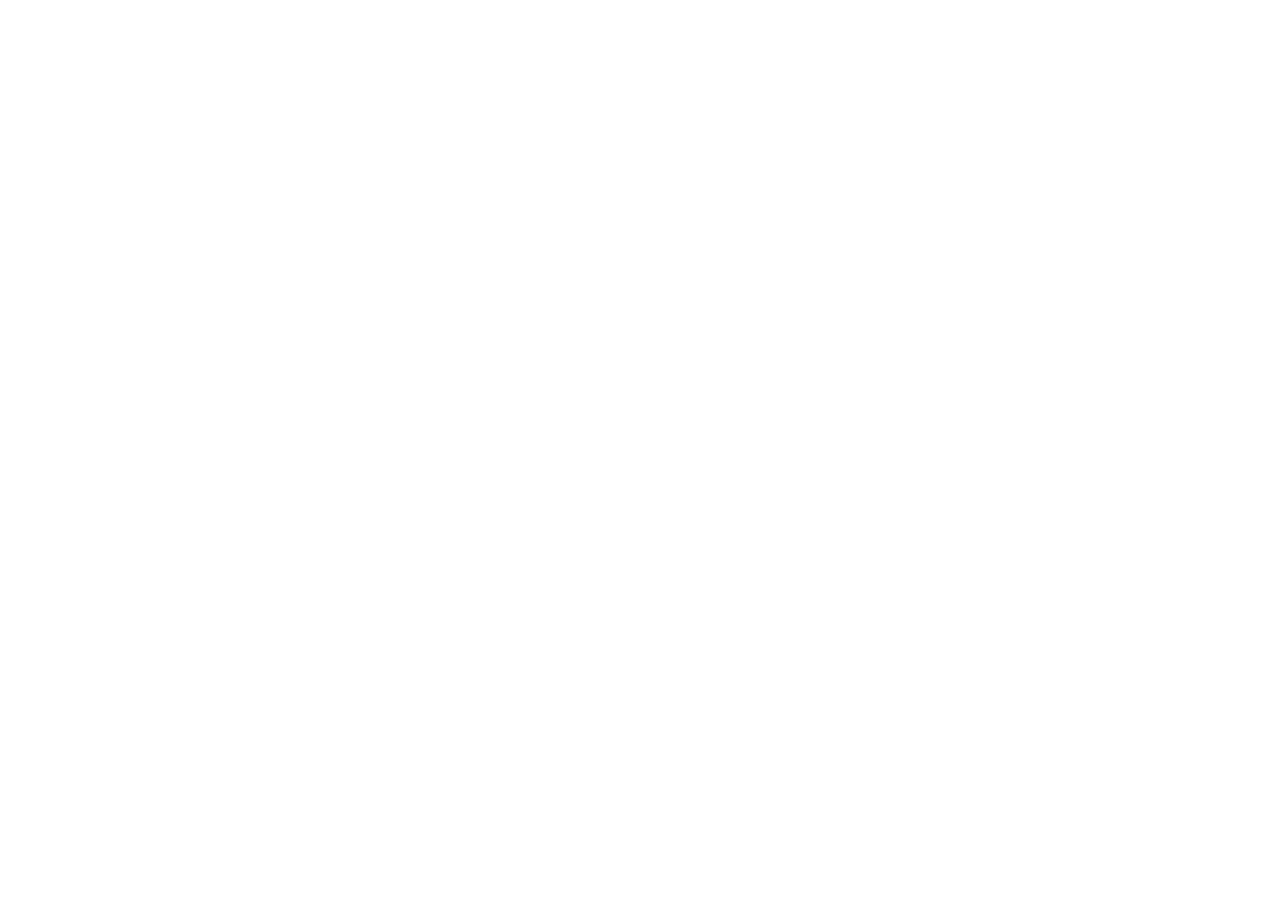
==== app/src/main/resources/templates/admin/adminDashboard.html @ ed597f29 "Initial commit" ====
<!-- adminDashboard.html -->

<!-- 
Step-by-Step Explanation of `adminDashboard.html`
This file creates the Admin Dashboard interface for managing doctor-related data 
with search, filter, and modal functionality.


1. Declare the Document Type

   * Use `<!DOCTYPE html>` to ensure HTML5 standards for consistent rendering across browsers.

2. Begin the HTML Document with Thymeleaf Namespace

   * Add the `<html>` tag with `xmlns:th="http://www.thymeleaf.org"` to allow Thymeleaf-specific attributes in Spring-based apps.

3. Head Section – Metadata and Resources

   * Open the `<head>` section for meta info and links to assets and scripts.

4. Set Character Encoding

   * Use UTF-8 to support all characters and prevent encoding issues.

5. Set the Favicon

   * Add a favicon for browser tabs using Thymeleaf pathing: 
     `<link rel="icon" type="image/png" th:href="@{/assets/images/logo/logo.png}" />`.

6. Set the Page Title

   * Give the page a title, e.g., `"Admin Dashboard"`, which will show in the browser tab.

7. Link CSS Stylesheets

   * Include dashboard-specific styles and global site-wide styles:
     - `adminDashboard.css` for layout and design of this page.
     - `style.css` for shared UI components.

8. Link JavaScript Files (with `defer`)

   * Use Thymeleaf's `th:src` to include JS components and utilities:
     - `render.js` (rendering content)
     - `util.js` (utility functions)
     - `header.js` and `footer.js` (for dynamic header/footer)
   * Use `defer` so scripts execute after the HTML is fully parsed.

9. Close the Head and Begin the Body

    * Start the visible part of the webpage. `onload="renderContent()"` is used to call a function when the page is ready.

10. Create the Container

    * Add a `div` with class `container` for layout control.

11. Add a Wrapper Inside the Container

    * Wrap page elements with a `wrapper` div to maintain consistent spacing and organization.

12. Insert a Header Placeholder

    * Add `<div id="header"></div>` for injecting the header via JavaScript.

13. Define the Main Section

    * Use `<main class="main-content">` for the central dashboard area.

14. Add a Search Bar

    * Add an input field with `id="searchBar"` for admin to search content dynamically.

15. Add Filter Dropdowns

    * Use two `<select>` elements:
      - One for time (AM/PM).
      - One for filtering by medical specialty (Cardiologist, Dentist, etc.).

16. Add Content Display Area

    * Insert a `<div id="content"></div>` for dynamic injection of doctor cards or data.

17. Add a Footer Placeholder

    * Use `<div id="footer"></div>` for a JavaScript-rendered footer.

18. Add Modal Structure

    * Include a modal with:
      - A close button (`&times;`)
      - A content area (`#modal-body`) for displaying popup information or forms.

19. Include Page-Specific JavaScript Modules

    * Load JavaScript specific to the admin dashboard:
      - `adminDashboard.js` for dashboard logic.
      - `doctorCard.js` for rendering doctor information cards.
    * Use `type="module"` and `defer` for modern and non-blocking loading.

    HINT:
        `<script type="module" src="../../static/js/adminDashboard.js" defer></script>`
        `<script type="module" src="../../static/js/doctorDashboard.js" defer></script>`
        
        
20. Close the Body and HTML Tags

    * Finish the structure by properly closing all tags.

 -->
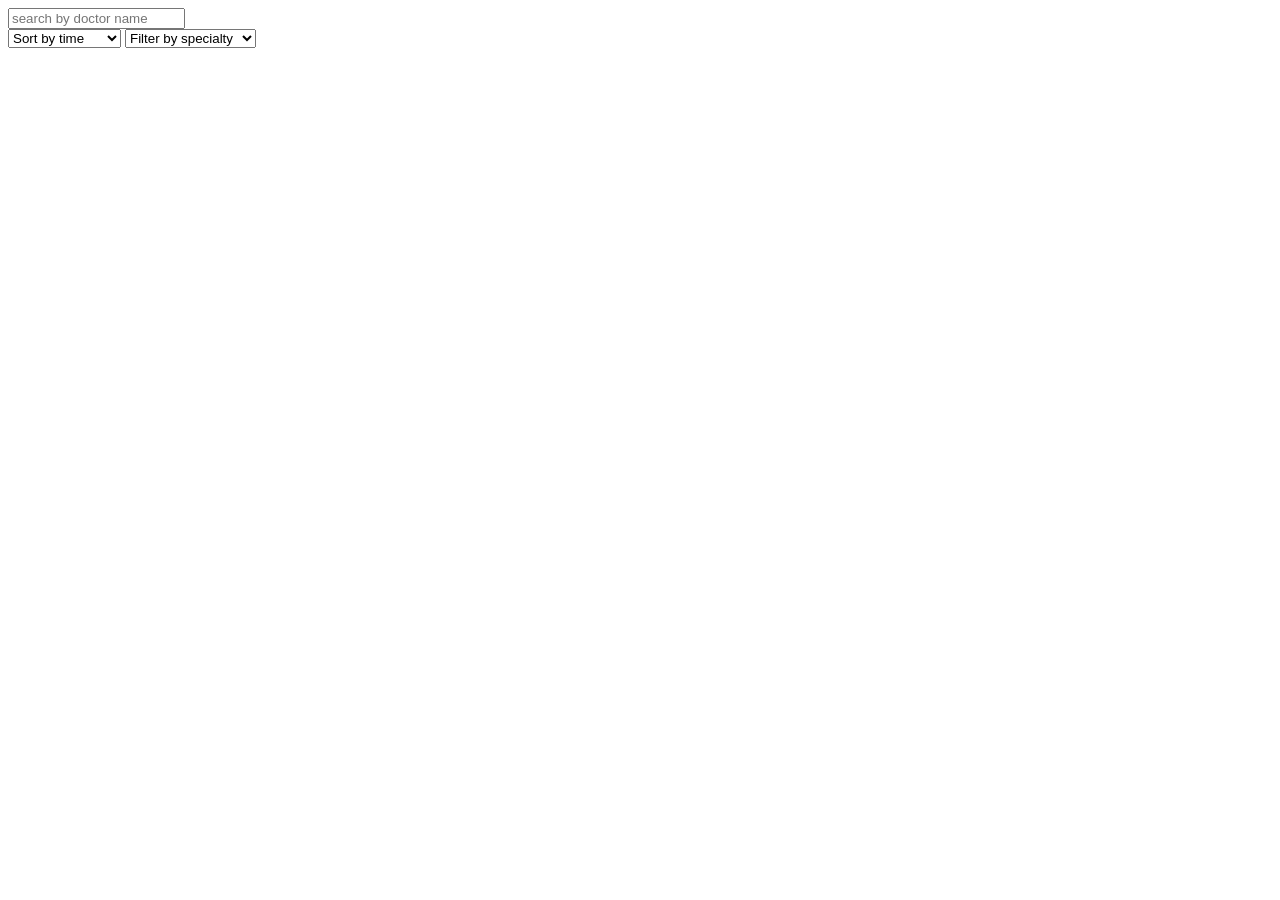
==== commit 904180bb: "code finish" ====
--- a/app/src/main/resources/templates/admin/adminDashboard.html
+++ b/app/src/main/resources/templates/admin/adminDashboard.html
@@ -1,109 +1,65 @@
-<!-- adminDashboard.html -->
+<!DOCTYPE html>
+<html lang="en" xmlns:th="http://www.thymeleaf.org">
+<head>
+    <meta charset="UTF-8">
+    <meta name="viewport" content="width=device-width, initial-scale=1.0">
+    <title>Admin Dashboard</title>
+    
+    <!-- CSS links for page-specific and global styles -->
+    <link rel="stylesheet" th:href="@{/assets/css/adminDashboard.css}">
+    <link rel="stylesheet" th:href="@{/assets/css/style.css}">
 
-<!-- 
-Step-by-Step Explanation of `adminDashboard.html`
-This file creates the Admin Dashboard interface for managing doctor-related data 
-with search, filter, and modal functionality.
+    <!-- JavaScript files with defer (Utility and Layout components) -->
+    <script th:src="@{/js/render.js}" defer></script>
+    <script th:src="@{/js/util.js}" defer></script>
+    <script th:src="@{/js/components/header.js}" defer></script>
+    <script th:src="@{/js/components/footer.js}" defer></script>
+</head>
+<body onload="renderContent()">
+    <div class="container">
+        <div class="wrapper">
+            <!-- Dynamic Header placeholder -->
+            <div id="header"></div>
 
+            <main class="main-content">
+                <!-- Search bar -->
+                <input type="text" id="searchBar" placeholder="search by doctor name" onkeyup="filterDoctors()" />
 
-1. Declare the Document Type
+                <!-- Filter section -->
+                <div class="filters">
+                    <select id="timeSort" onchange="filterDoctors()">
+                        <option value="">Sort by time</option>
+                        <option value="AM">Morning (AM)</option>
+                        <option value="PM">Afternoon (PM)</option>
+                    </select>
 
-   * Use `<!DOCTYPE html>` to ensure HTML5 standards for consistent rendering across browsers.
+                    <select id="specialtyFilter" onchange="filterDoctors()">
+                        <option value="">Filter by specialty</option>
+                        <option value="Cardiologist">Cardiologist</option>
+                        <option value="Dentist">Dentist</option>
+                        <option value="Pediatrician">Pediatrician</option>
+                        <option value="Neurologist">Neurologist</option>
+                        <option value="General Physician">General Physician</option>
+                    </select>
+                </div>
 
-2. Begin the HTML Document with Thymeleaf Namespace
+                <!-- Dynamic list of doctors -->
+                <div id="content"></div>
+            </main>
 
-   * Add the `<html>` tag with `xmlns:th="http://www.thymeleaf.org"` to allow Thymeleaf-specific attributes in Spring-based apps.
+            <!-- Dynamic Footer placeholder -->
+            <div id="footer"></div>
+        </div>
+    </div>
 
-3. Head Section – Metadata and Resources
+    <!-- Hidden Modal for Adding/Editing Doctor -->
+    <div id="modal" class="modal" style="display: none;">
+        <span id="closeModal" class="close">&times;</span>
+        <div id="modal-body"></div>
+    </div>
 
-   * Open the `<head>` section for meta info and links to assets and scripts.
-
-4. Set Character Encoding
-
-   * Use UTF-8 to support all characters and prevent encoding issues.
-
-5. Set the Favicon
-
-   * Add a favicon for browser tabs using Thymeleaf pathing: 
-     `<link rel="icon" type="image/png" th:href="@{/assets/images/logo/logo.png}" />`.
-
-6. Set the Page Title
-
-   * Give the page a title, e.g., `"Admin Dashboard"`, which will show in the browser tab.
-
-7. Link CSS Stylesheets
-
-   * Include dashboard-specific styles and global site-wide styles:
-     - `adminDashboard.css` for layout and design of this page.
-     - `style.css` for shared UI components.
-
-8. Link JavaScript Files (with `defer`)
-
-   * Use Thymeleaf's `th:src` to include JS components and utilities:
-     - `render.js` (rendering content)
-     - `util.js` (utility functions)
-     - `header.js` and `footer.js` (for dynamic header/footer)
-   * Use `defer` so scripts execute after the HTML is fully parsed.
-
-9. Close the Head and Begin the Body
-
-    * Start the visible part of the webpage. `onload="renderContent()"` is used to call a function when the page is ready.
-
-10. Create the Container
-
-    * Add a `div` with class `container` for layout control.
-
-11. Add a Wrapper Inside the Container
-
-    * Wrap page elements with a `wrapper` div to maintain consistent spacing and organization.
-
-12. Insert a Header Placeholder
-
-    * Add `<div id="header"></div>` for injecting the header via JavaScript.
-
-13. Define the Main Section
-
-    * Use `<main class="main-content">` for the central dashboard area.
-
-14. Add a Search Bar
-
-    * Add an input field with `id="searchBar"` for admin to search content dynamically.
-
-15. Add Filter Dropdowns
-
-    * Use two `<select>` elements:
-      - One for time (AM/PM).
-      - One for filtering by medical specialty (Cardiologist, Dentist, etc.).
-
-16. Add Content Display Area
-
-    * Insert a `<div id="content"></div>` for dynamic injection of doctor cards or data.
-
-17. Add a Footer Placeholder
-
-    * Use `<div id="footer"></div>` for a JavaScript-rendered footer.
-
-18. Add Modal Structure
-
-    * Include a modal with:
-      - A close button (`&times;`)
-      - A content area (`#modal-body`) for displaying popup information or forms.
-
-19. Include Page-Specific JavaScript Modules
-
-    * Load JavaScript specific to the admin dashboard:
-      - `adminDashboard.js` for dashboard logic.
-      - `doctorCard.js` for rendering doctor information cards.
-    * Use `type="module"` and `defer` for modern and non-blocking loading.
-
-    HINT:
-        `<script type="module" src="../../static/js/adminDashboard.js" defer></script>`
-        `<script type="module" src="../../static/js/doctorDashboard.js" defer></script>`
-        
-        
-20. Close the Body and HTML Tags
-
-    * Finish the structure by properly closing all tags.
-
- -->
-
+    <!-- Service scripts for admin dashboard and doctorCard -->
+    <script type="module" src="../js/services/adminDashboard.js" defer></script>
+    <script type="module" src="../js/components/doctorCard.js" defer></script>
+</body>
+</html>
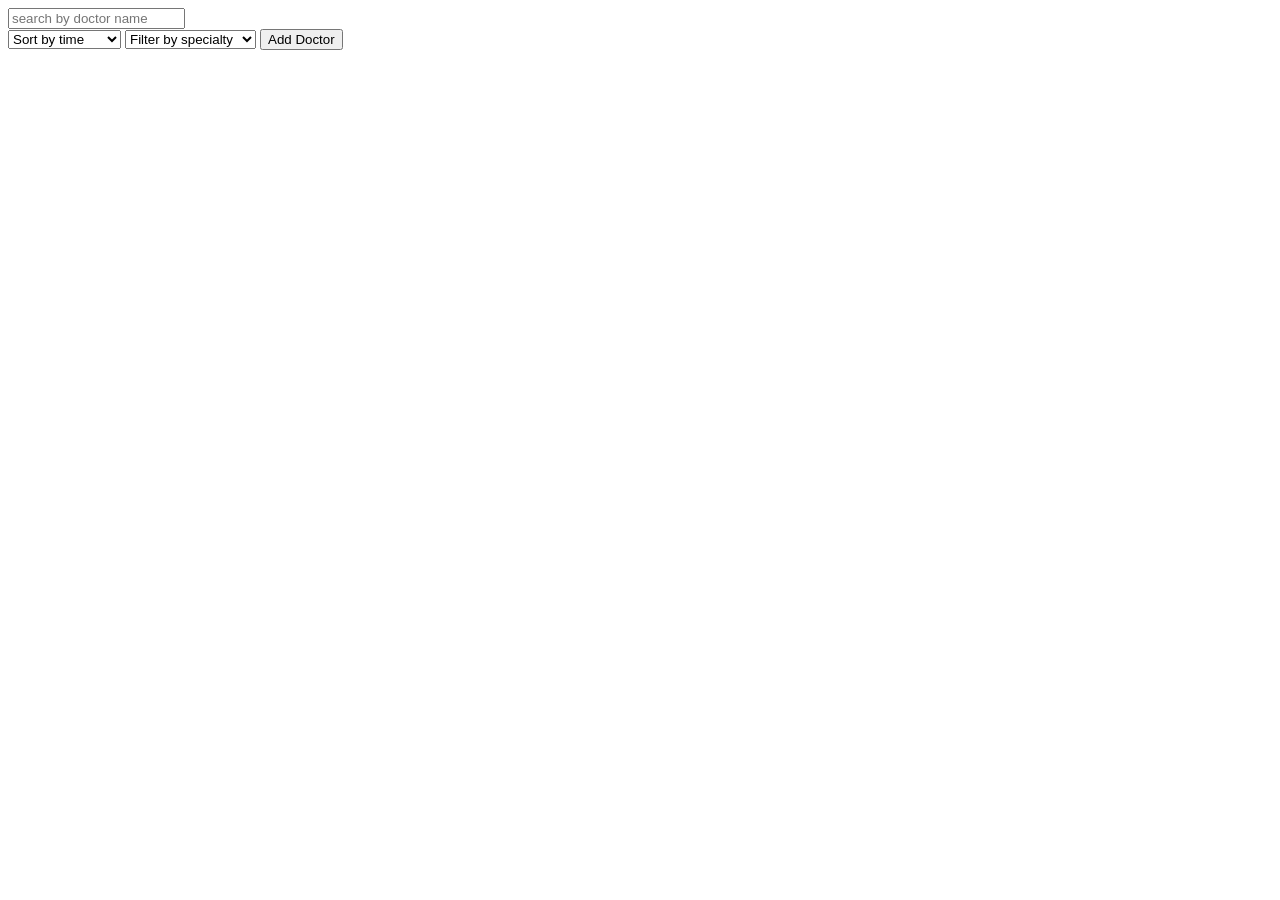
==== commit 897fb1b5: "finla changes to make it work" ====
--- a/app/src/main/resources/templates/admin/adminDashboard.html
+++ b/app/src/main/resources/templates/admin/adminDashboard.html
@@ -23,17 +23,17 @@
 
             <main class="main-content">
                 <!-- Search bar -->
-                <input type="text" id="searchBar" placeholder="search by doctor name" onkeyup="filterDoctors()" />
+                <input type="text" id="searchBar" placeholder="search by doctor name" />
 
                 <!-- Filter section -->
                 <div class="filters">
-                    <select id="timeSort" onchange="filterDoctors()">
+                    <select id="filterTime">
                         <option value="">Sort by time</option>
                         <option value="AM">Morning (AM)</option>
                         <option value="PM">Afternoon (PM)</option>
                     </select>
 
-                    <select id="specialtyFilter" onchange="filterDoctors()">
+                    <select id="filterSpecialty">
                         <option value="">Filter by specialty</option>
                         <option value="Cardiologist">Cardiologist</option>
                         <option value="Dentist">Dentist</option>
@@ -41,6 +41,9 @@
                         <option value="Neurologist">Neurologist</option>
                         <option value="General Physician">General Physician</option>
                     </select>
+                    
+                    <!-- Added Add Doctor button that matches adminDashboard.js id -->
+                    <button id="addDocBtn" class="dashboard-btn">Add Doctor</button>
                 </div>
 
                 <!-- Dynamic list of doctors -->
@@ -54,12 +57,14 @@
 
     <!-- Hidden Modal for Adding/Editing Doctor -->
     <div id="modal" class="modal" style="display: none;">
-        <span id="closeModal" class="close">&times;</span>
-        <div id="modal-body"></div>
+        <div class="modal-content">
+            <button id="closeModal">Close</button>
+            <div id="modal-body"></div>
+        </div>
     </div>
 
     <!-- Service scripts for admin dashboard and doctorCard -->
-    <script type="module" src="../js/services/adminDashboard.js" defer></script>
-    <script type="module" src="../js/components/doctorCard.js" defer></script>
+    <script type="module" th:src="@{/js/adminDashboard.js}" defer></script>
+    <script type="module" th:src="@{/js/components/doctorCard.js}" defer></script>
 </body>
 </html>
